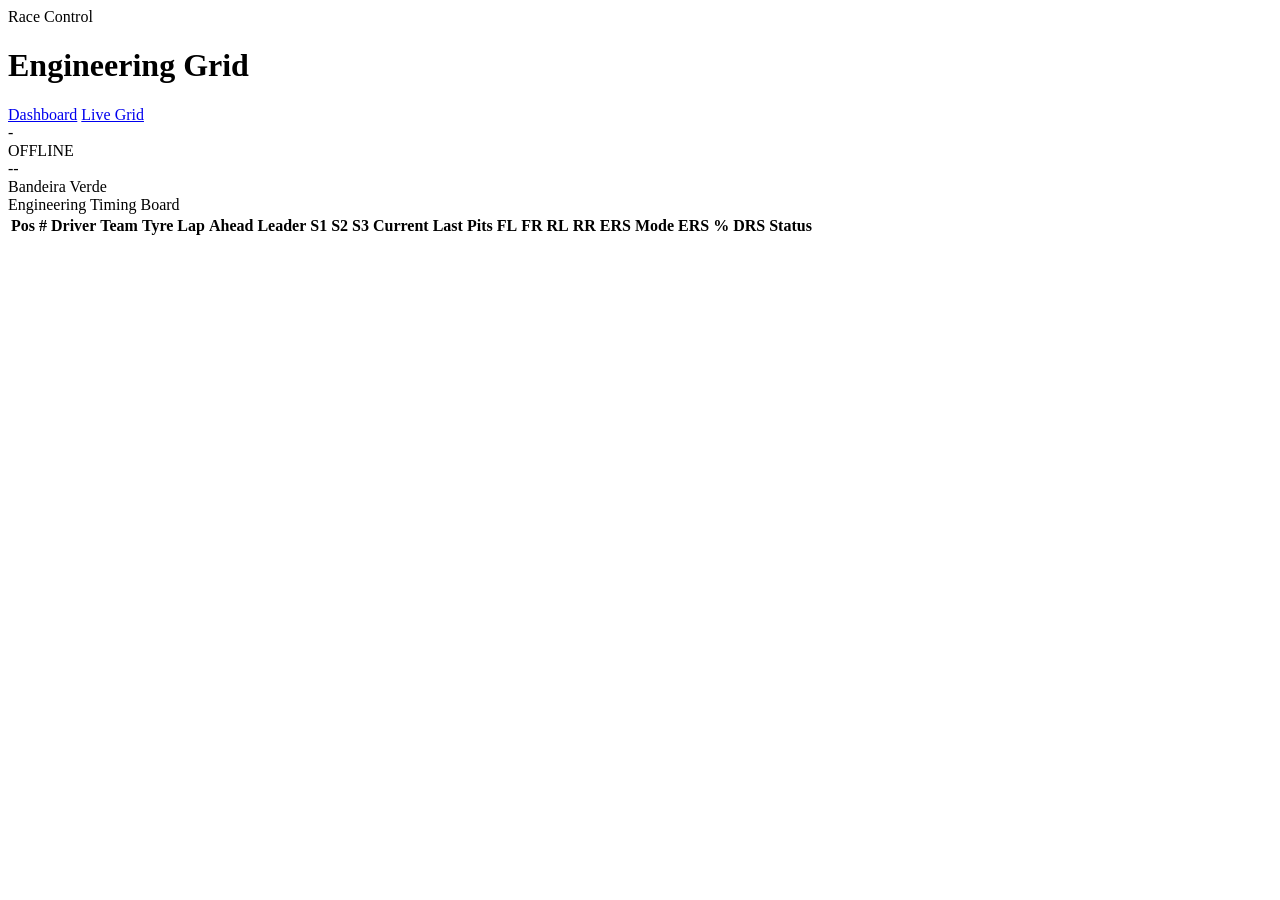
==== f1_telemetry/frontend/engineering-grid.html @ 3b64ed39 "feat: add multi-game support for F1 2019, 2020, and 2021 - Rename project folder from 'f1_2019_dash " ====
<!DOCTYPE html>
<html lang="pt-BR">
<head>
  <meta charset="UTF-8" />
  <meta name="viewport" content="width=device-width, initial-scale=1.0" />
  <title>F1 Race Engineer - Engineering Grid</title>
  <link rel="stylesheet" href="/static/style.css" />
</head>
<body>
  <div class="app-shell engineer-shell">
    <header class="topbar">
      <div>
        <div class="eyebrow">Race Control</div>
        <h1>Engineering Grid</h1>
      </div>
      <div class="topbar-right">
        <a class="nav-link" href="/dashboard" target="_blank">Dashboard</a>
        <a class="nav-link" href="/grid" target="_blank">Live Grid</a>
        <div class="game-version" id="game-version">-</div>
        <div class="status-pill" id="connection-pill">OFFLINE</div>
        <div class="updated-at" id="updated-at">--</div>
      </div>
    </header>

    <div class="race-alert" id="race-alert">Bandeira Verde</div>

    <div class="panel full-width">
      <div class="panel-title">Engineering Timing Board</div>
      <div class="table-wrap">
        <table class="engineering-table">
          <thead>
            <tr>
                <th>Pos</th>
                <th>#</th>
                <th>Driver</th>
                <th>Team</th>
                <th>Tyre</th>
                <th>Lap</th>
                <th>Ahead</th>
                <th>Leader</th>
                <th>S1</th>
                <th>S2</th>
                <th>S3</th>
                <th>Current</th>
                <th>Last</th>
                <th>Pits</th>
                <th>FL</th>
                <th>FR</th>
                <th>RL</th>
                <th>RR</th>
                <th>ERS Mode</th>
                <th>ERS %</th>
                <th>DRS</th>
                <th>Status</th>
            </tr>
          </thead>
          <tbody id="engineering-grid-body"></tbody>
        </table>
      </div>
    </div>
  </div>

  <script src="/static/engineering-grid.js?v=1"></script>
</body>
</html>
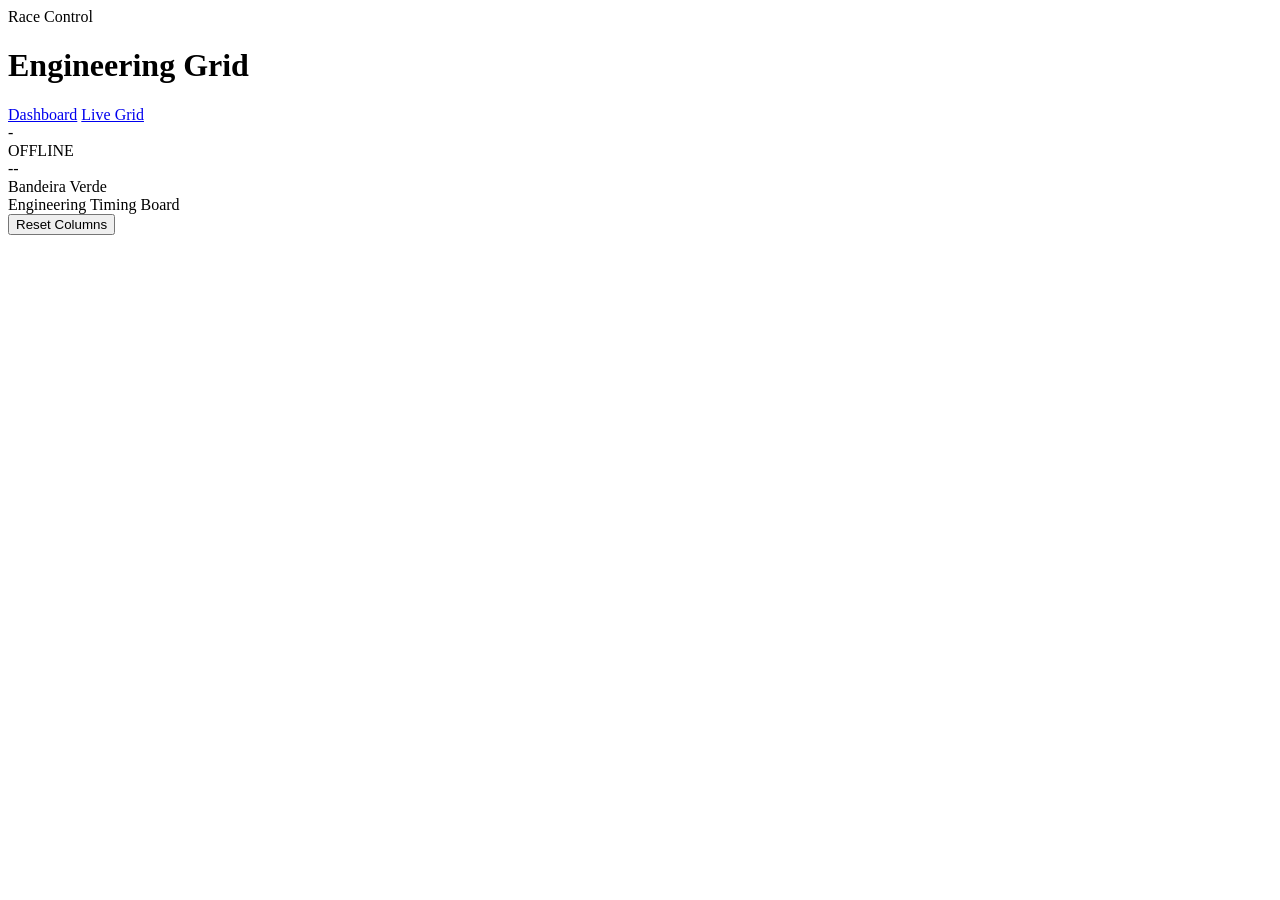
==== commit 3fe0a0ff: "fix: phantom Mercedes drivers, draggable eng-grid columns, launcher - Fix blank phantom Mercedes dri" ====
--- a/f1_telemetry/frontend/engineering-grid.html
+++ b/f1_telemetry/frontend/engineering-grid.html
@@ -25,34 +25,14 @@
     <div class="race-alert" id="race-alert">Bandeira Verde</div>
 
     <div class="panel full-width">
-      <div class="panel-title">Engineering Timing Board</div>
+      <div class="panel-title-row">
+        <div class="panel-title">Engineering Timing Board</div>
+        <button class="reset-columns-btn" id="reset-columns" title="Reset column order to default">Reset Columns</button>
+      </div>
       <div class="table-wrap">
         <table class="engineering-table">
           <thead>
-            <tr>
-                <th>Pos</th>
-                <th>#</th>
-                <th>Driver</th>
-                <th>Team</th>
-                <th>Tyre</th>
-                <th>Lap</th>
-                <th>Ahead</th>
-                <th>Leader</th>
-                <th>S1</th>
-                <th>S2</th>
-                <th>S3</th>
-                <th>Current</th>
-                <th>Last</th>
-                <th>Pits</th>
-                <th>FL</th>
-                <th>FR</th>
-                <th>RL</th>
-                <th>RR</th>
-                <th>ERS Mode</th>
-                <th>ERS %</th>
-                <th>DRS</th>
-                <th>Status</th>
-            </tr>
+            <tr id="engineering-grid-head"></tr>
           </thead>
           <tbody id="engineering-grid-body"></tbody>
         </table>
